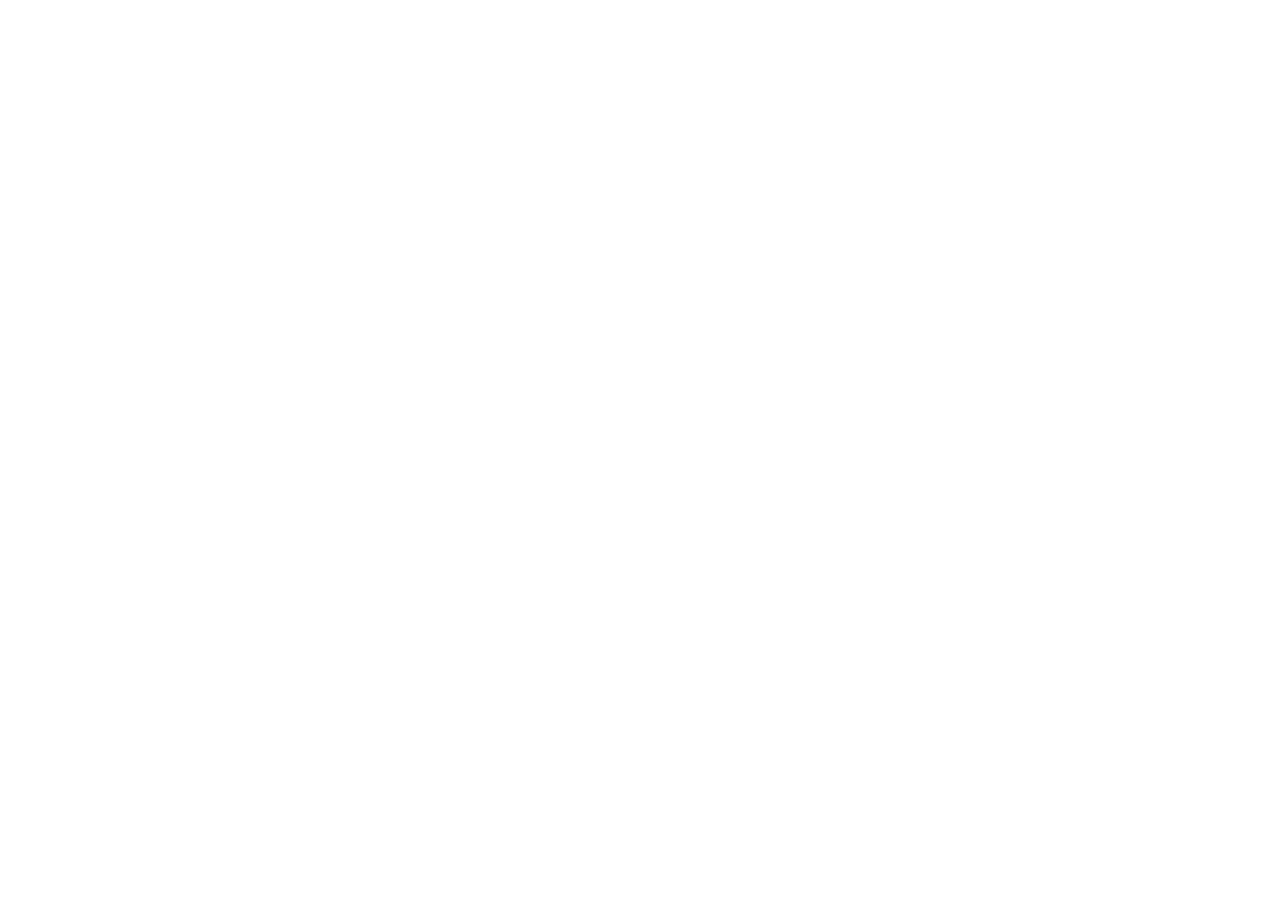
==== index.html @ 031c5f71 "." ====
<!DOCTYPE html>
<html lang="en">
<head>
    <meta charset="UTF-8">
    <meta name="viewport" content="width=device-width, initial-scale=1.0">
    <title>Document</title>
</head>
<body>
    
</body>
</html>
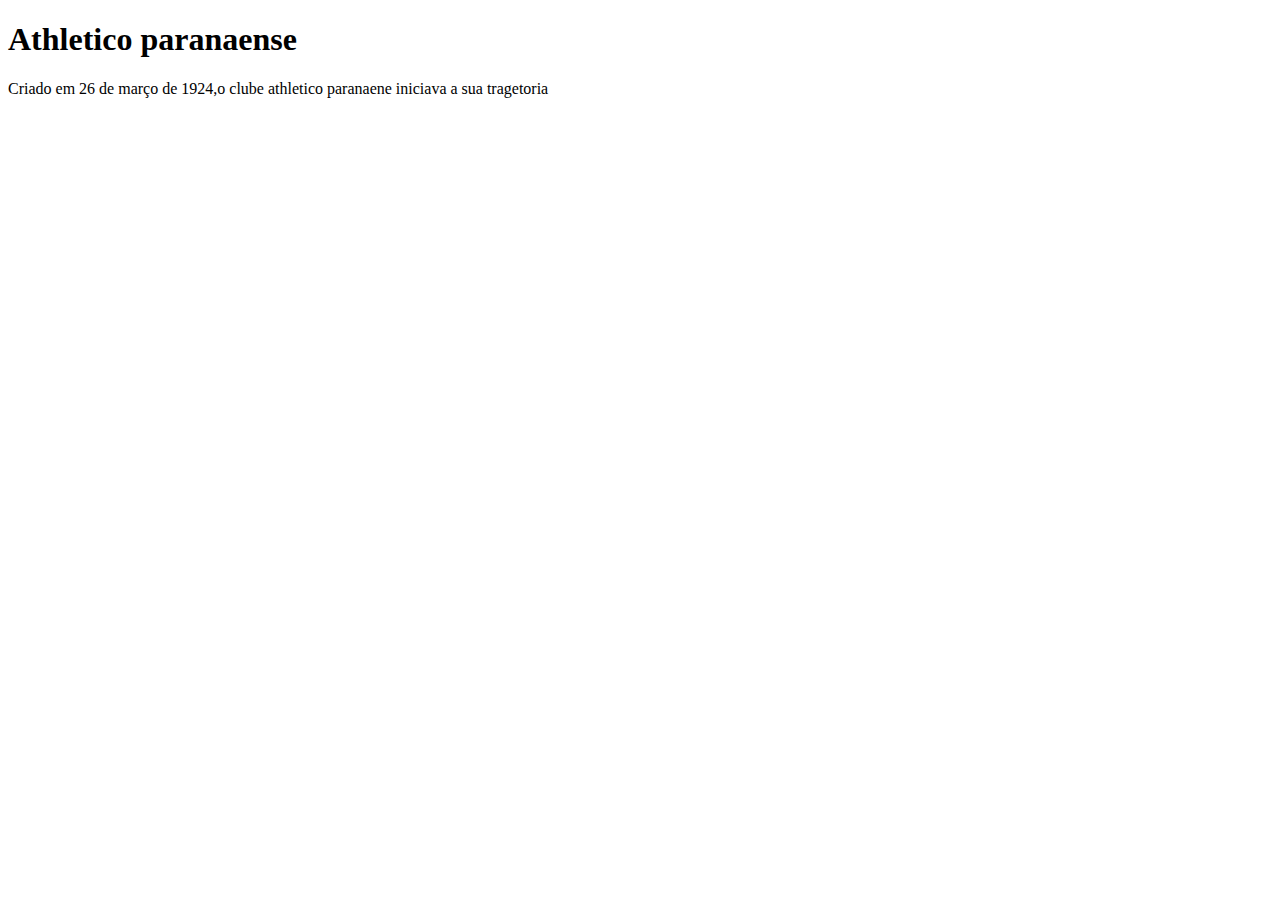
==== commit 8ec8d62b: "Update index.html" ====
--- a/index.html
+++ b/index.html
@@ -6,6 +6,7 @@
     <title>Document</title>
 </head>
 <body>
-    
+   <h1>Athletico paranaense</h1> 
+    <p>Criado em 26 de março de 1924,o clube athletico paranaene iniciava a sua tragetoria </p>
 </body>
-</html>+</html>
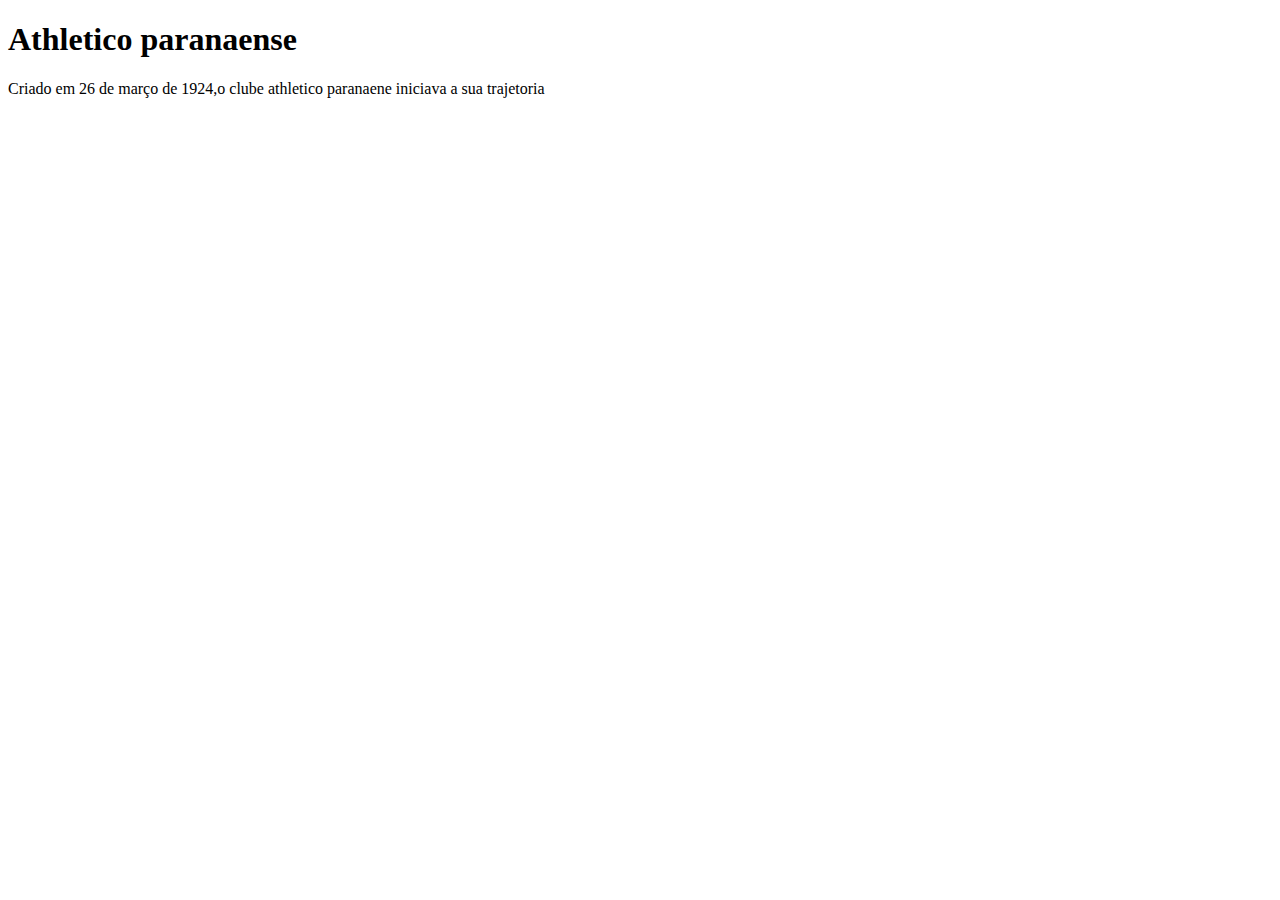
==== commit 49d57501: "." ====
--- a/index.html
+++ b/index.html
@@ -7,6 +7,6 @@
 </head>
 <body>
    <h1>Athletico paranaense</h1> 
-    <p>Criado em 26 de março de 1924,o clube athletico paranaene iniciava a sua tragetoria </p>
+    <p>Criado em 26 de março de 1924,o clube athletico paranaene iniciava a sua trajetoria </p>
 </body>
 </html>
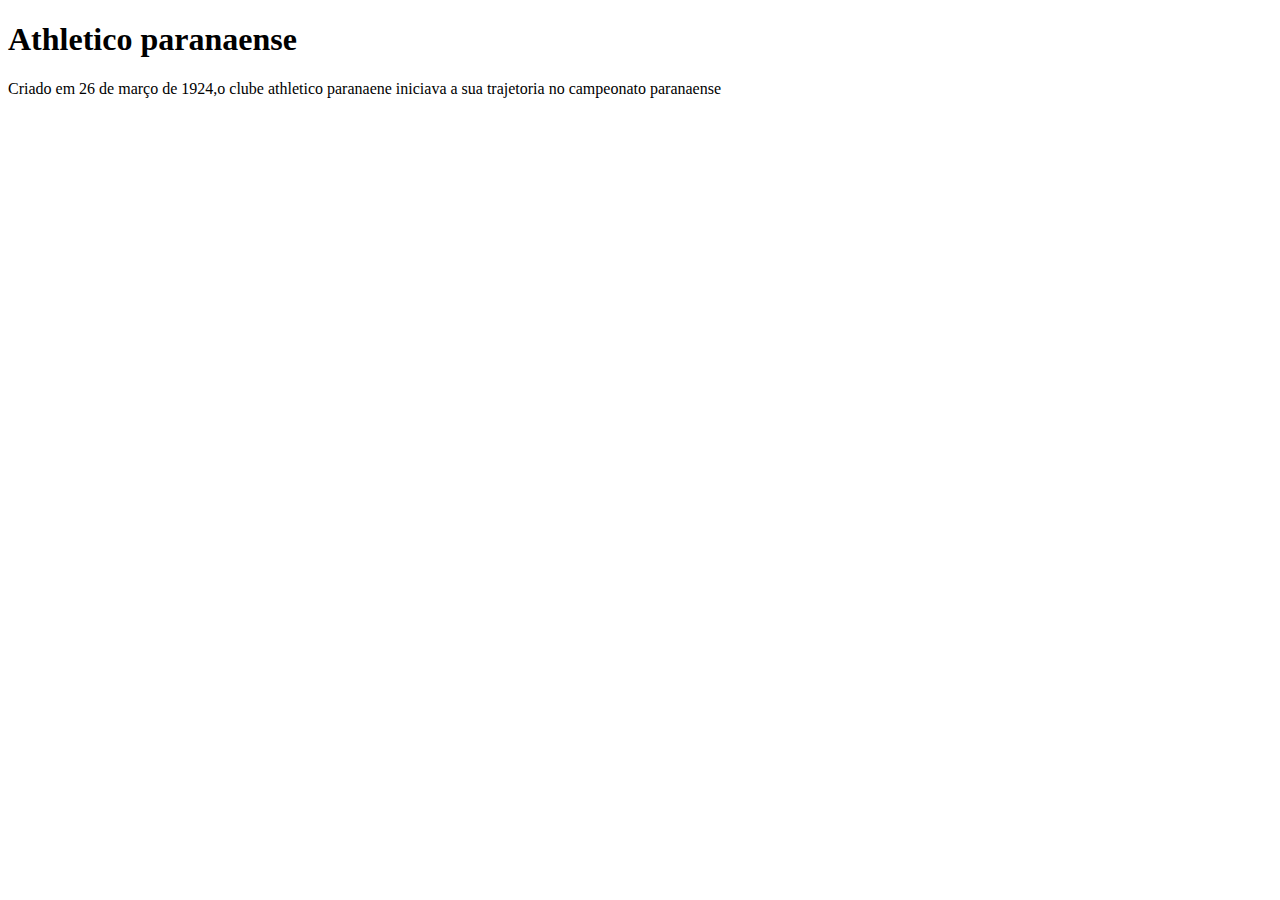
==== commit 9f386694: "." ====
--- a/index.html
+++ b/index.html
@@ -7,6 +7,6 @@
 </head>
 <body>
    <h1>Athletico paranaense</h1> 
-    <p>Criado em 26 de março de 1924,o clube athletico paranaene iniciava a sua trajetoria </p>
+    <p>Criado em 26 de março de 1924,o clube athletico paranaene iniciava a sua trajetoria no campeonato paranaense  </p>
 </body>
 </html>
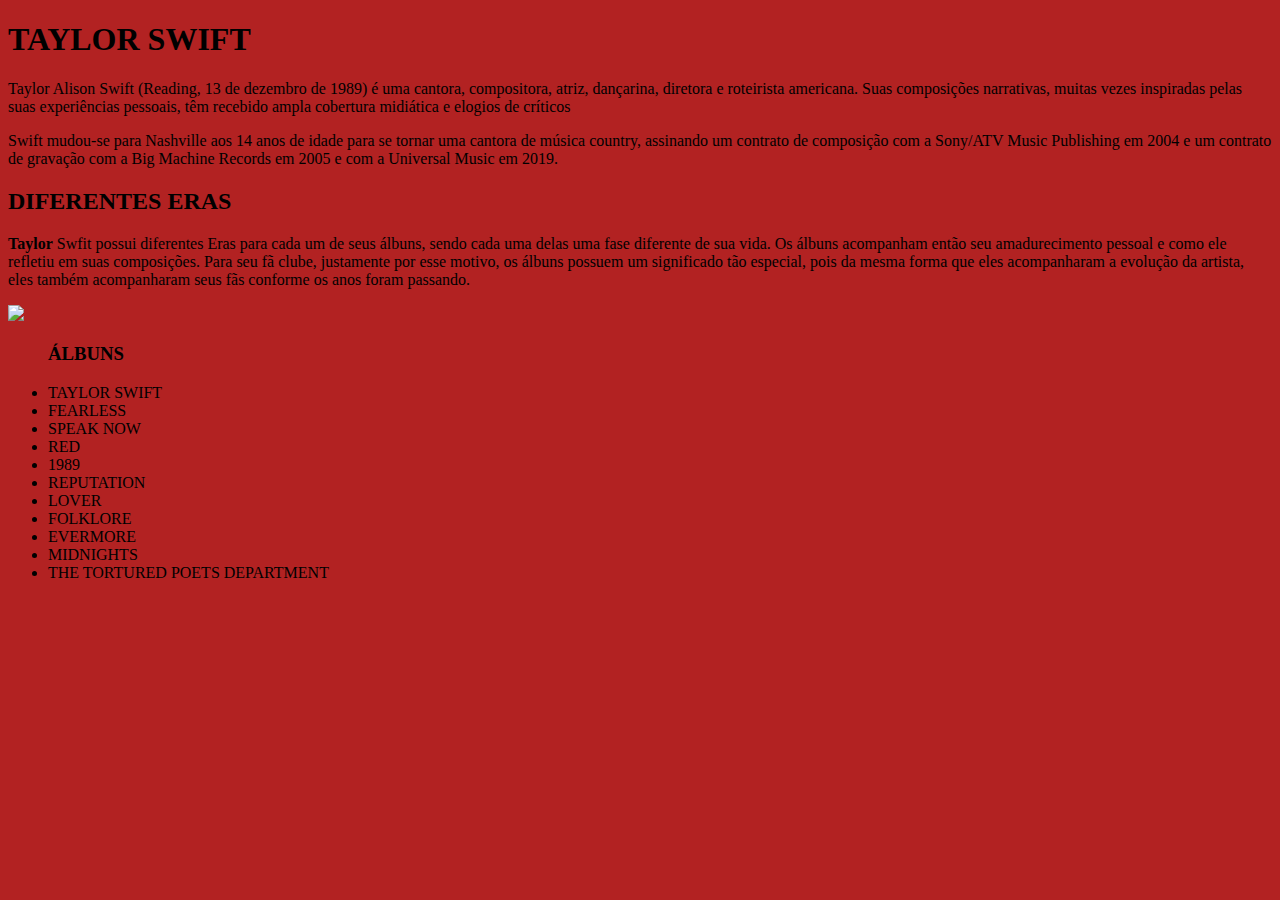
==== commit 52b18acb: "." ====
--- a/index.html
+++ b/index.html
@@ -4,9 +4,28 @@
     <meta charset="UTF-8">
     <meta name="viewport" content="width=device-width, initial-scale=1.0">
     <title>Document</title>
+    <link rel="stylesheet" href="style.css">
 </head>
 <body>
-   <h1>Athletico paranaense</h1> 
-    <p>Criado em 26 de março de 1924,o clube athletico paranaene iniciava a sua trajetoria no campeonato paranaense  </p>
+    <h1>TAYLOR SWIFT</h1>
+    <p> Taylor Alison Swift (Reading, 13 de dezembro de 1989) é uma cantora, compositora, atriz, dançarina, diretora e roteirista americana. Suas composições narrativas, muitas vezes inspiradas pelas suas experiências pessoais, têm recebido ampla cobertura midiática e elogios de críticos</p>
+    <p>Swift mudou-se para Nashville aos 14 anos de idade para se tornar uma cantora de música country, assinando um contrato de composição com a Sony/ATV Music Publishing em 2004 e um contrato de gravação com a Big Machine Records em 2005 e com a Universal Music em 2019.</p>
+    <h2> DIFERENTES ERAS </h2>
+    <p> <strong>Taylor</strong> Swfit possui diferentes Eras para cada um de seus álbuns, sendo cada uma delas uma fase diferente de sua vida. Os álbuns acompanham então seu amadurecimento pessoal e como ele refletiu em suas composições. Para seu fã clube, justamente por esse motivo, os álbuns possuem um significado tão especial, pois da mesma forma que eles acompanharam a evolução da artista, eles também acompanharam seus fãs conforme os anos foram passando.</p>
+    <img class="imagem" src="16123859 (1).jpg">
+    <ul>
+        <h3> ÁLBUNS </h3>
+        <li> TAYLOR SWIFT </li>
+        <li> FEARLESS </li>
+        <li> SPEAK NOW </li>
+        <li>RED </li>
+        <li> 1989 </li>
+        <li> REPUTATION </li>
+        <li> LOVER </li>
+        <li> FOLKLORE</li>
+        <li> EVERMORE </li>
+        <li> MIDNIGHTS</li>
+        <li> THE TORTURED POETS DEPARTMENT </li>
+        </ul>
 </body>
 </html>
--- a/style.css
+++ b/style.css
@@ -0,0 +1 @@
+body{background-color:firebrick;}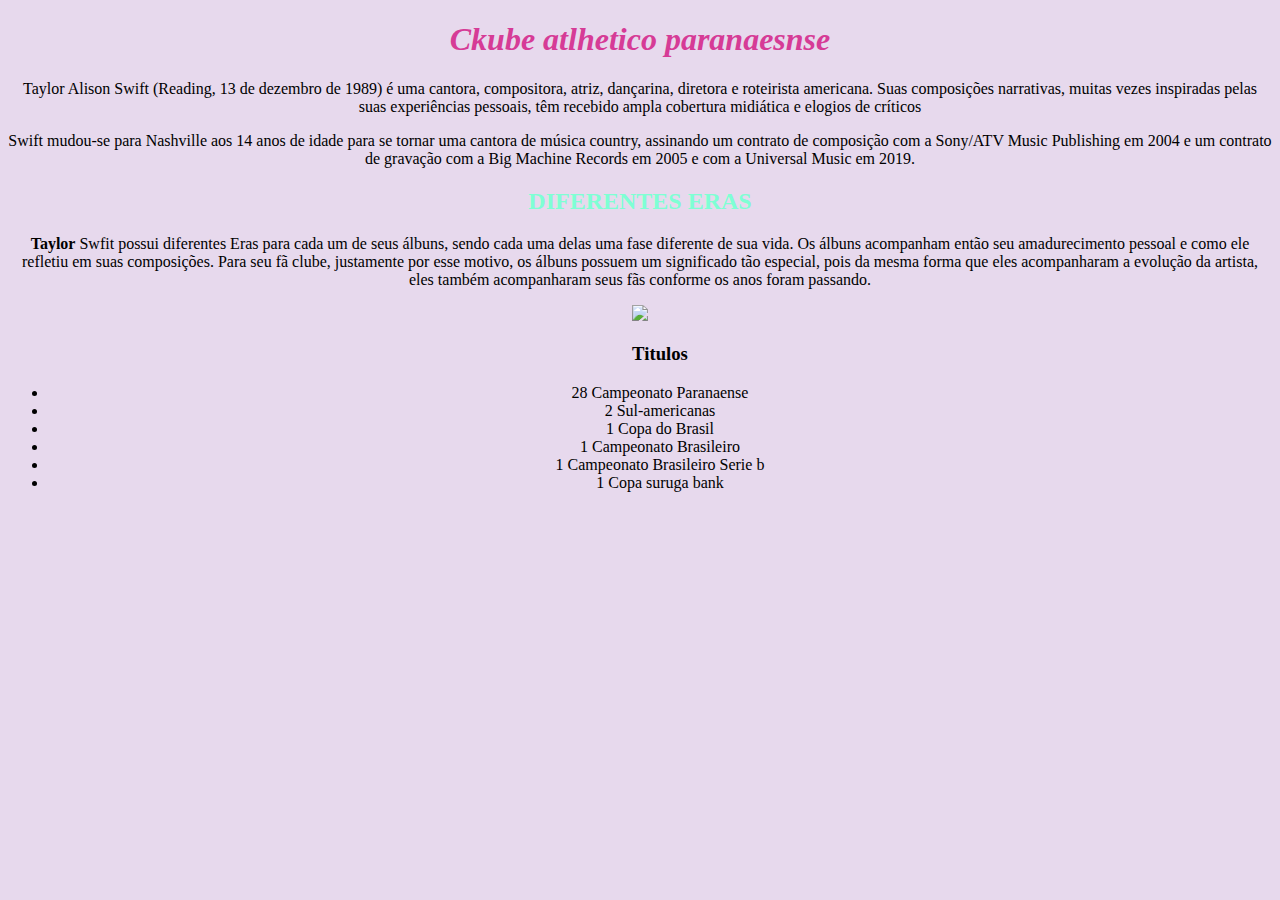
==== commit 1db8fe1e: "." ====
--- a/index.html
+++ b/index.html
@@ -7,25 +7,20 @@
     <link rel="stylesheet" href="style.css">
 </head>
 <body>
-    <h1>TAYLOR SWIFT</h1>
+    <h1>Ckube atlhetico paranaesnse </h1>
     <p> Taylor Alison Swift (Reading, 13 de dezembro de 1989) é uma cantora, compositora, atriz, dançarina, diretora e roteirista americana. Suas composições narrativas, muitas vezes inspiradas pelas suas experiências pessoais, têm recebido ampla cobertura midiática e elogios de críticos</p>
     <p>Swift mudou-se para Nashville aos 14 anos de idade para se tornar uma cantora de música country, assinando um contrato de composição com a Sony/ATV Music Publishing em 2004 e um contrato de gravação com a Big Machine Records em 2005 e com a Universal Music em 2019.</p>
     <h2> DIFERENTES ERAS </h2>
     <p> <strong>Taylor</strong> Swfit possui diferentes Eras para cada um de seus álbuns, sendo cada uma delas uma fase diferente de sua vida. Os álbuns acompanham então seu amadurecimento pessoal e como ele refletiu em suas composições. Para seu fã clube, justamente por esse motivo, os álbuns possuem um significado tão especial, pois da mesma forma que eles acompanharam a evolução da artista, eles também acompanharam seus fãs conforme os anos foram passando.</p>
     <img class="imagem" src="16123859 (1).jpg">
     <ul>
-        <h3> ÁLBUNS </h3>
-        <li> TAYLOR SWIFT </li>
-        <li> FEARLESS </li>
-        <li> SPEAK NOW </li>
-        <li>RED </li>
-        <li> 1989 </li>
-        <li> REPUTATION </li>
-        <li> LOVER </li>
-        <li> FOLKLORE</li>
-        <li> EVERMORE </li>
-        <li> MIDNIGHTS</li>
-        <li> THE TORTURED POETS DEPARTMENT </li>
+        <h3> Titulos </h3>
+        <li> 28 Campeonato Paranaense </li>
+        <li> 2 Sul-americanas  </li>
+        <li> 1 Copa do Brasil </li>
+        <li> 1 Campeonato Brasileiro </li>
+        <li> 1 Campeonato Brasileiro Serie b </li>
+        <li> 1 Copa suruga bank  </li>
         </ul>
 </body>
 </html>
--- a/style.css
+++ b/style.css
@@ -1 +1,15 @@
-body{background-color:firebrick;}+body{
+    background-color: rgb(231, 217, 237);
+    text-align: center;
+   }
+   h1 {
+       font-style: italic;
+       color: rgb(214, 59, 150);
+   }
+   h2 {
+       color: aquamarine;
+   }
+   
+   .imagem {
+       width: 50%;
+   }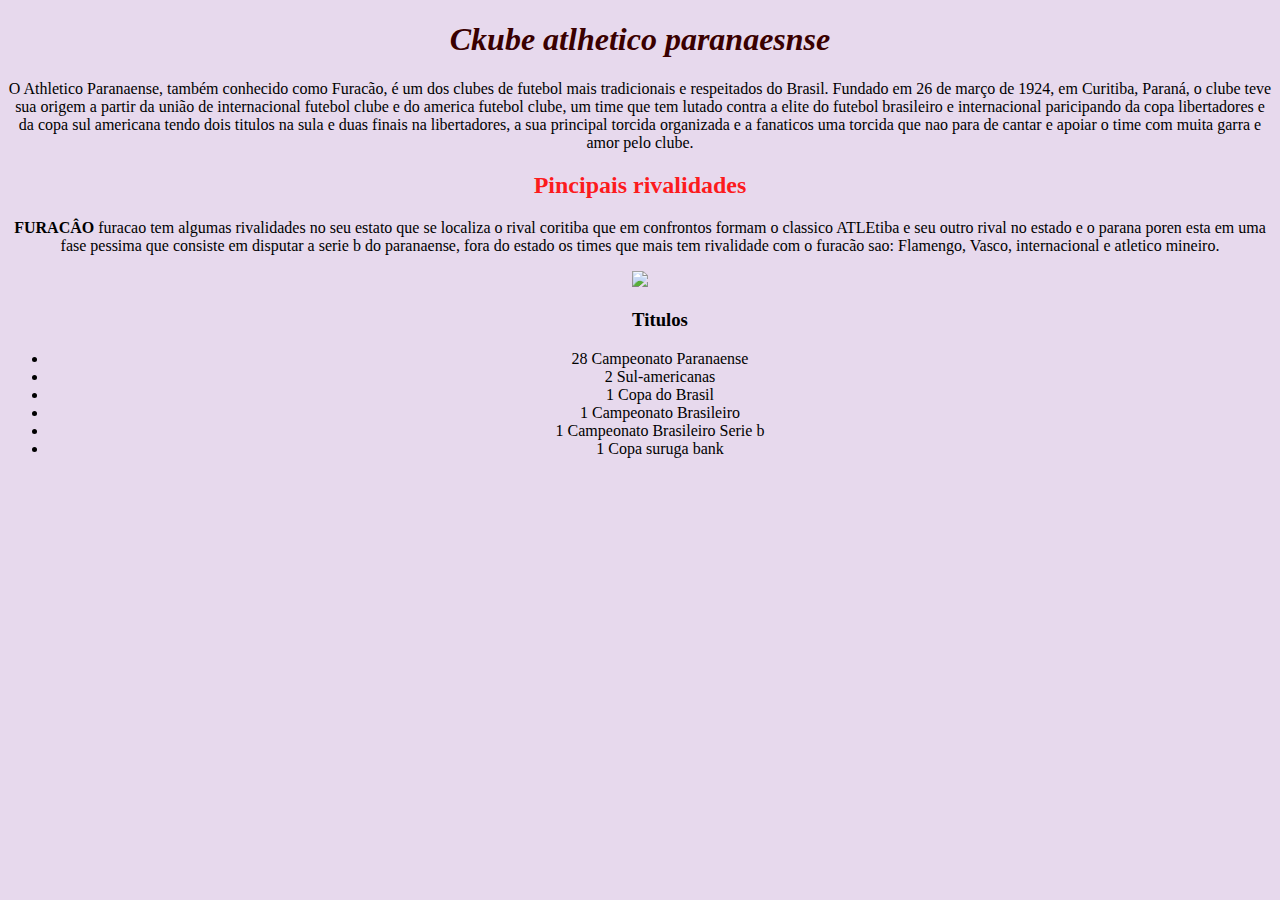
==== commit 7c35de84: "." ====
--- a/index.html
+++ b/index.html
@@ -8,11 +8,10 @@
 </head>
 <body>
     <h1>Ckube atlhetico paranaesnse </h1>
-    <p> Taylor Alison Swift (Reading, 13 de dezembro de 1989) é uma cantora, compositora, atriz, dançarina, diretora e roteirista americana. Suas composições narrativas, muitas vezes inspiradas pelas suas experiências pessoais, têm recebido ampla cobertura midiática e elogios de críticos</p>
-    <p>Swift mudou-se para Nashville aos 14 anos de idade para se tornar uma cantora de música country, assinando um contrato de composição com a Sony/ATV Music Publishing em 2004 e um contrato de gravação com a Big Machine Records em 2005 e com a Universal Music em 2019.</p>
-    <h2> DIFERENTES ERAS </h2>
-    <p> <strong>Taylor</strong> Swfit possui diferentes Eras para cada um de seus álbuns, sendo cada uma delas uma fase diferente de sua vida. Os álbuns acompanham então seu amadurecimento pessoal e como ele refletiu em suas composições. Para seu fã clube, justamente por esse motivo, os álbuns possuem um significado tão especial, pois da mesma forma que eles acompanharam a evolução da artista, eles também acompanharam seus fãs conforme os anos foram passando.</p>
-    <img class="imagem" src="16123859 (1).jpg">
+    <p> O Athletico Paranaense, também conhecido como Furacão, é um dos clubes de futebol mais tradicionais e respeitados do Brasil. Fundado em 26 de março de 1924, em Curitiba, Paraná, o clube teve sua origem a partir da união de internacional futebol clube e do america futebol clube, um time que tem lutado contra a elite do futebol brasileiro e internacional paricipando da copa libertadores e da copa sul americana tendo dois titulos na sula e duas finais na libertadores, a sua principal torcida organizada e a fanaticos uma torcida que nao para de cantar e apoiar o time com muita garra e amor pelo clube.</p>
+    <h2> Pincipais rivalidades </h2>
+    <p> <strong>FURACÂO</strong> furacao tem algumas rivalidades no seu estato que se localiza o rival coritiba que em confrontos formam o classico ATLEtiba e seu outro rival  no estado e o parana poren esta em uma fase pessima que consiste em disputar a serie b do paranaense, fora do estado os times que mais tem rivalidade com o furacão sao: Flamengo, Vasco, internacional e atletico mineiro.</p>
+    <img class="imagem" src="https://s2-ge.glbimg.com/-zcCqJkVirMvT_KGB_1M5MMqt74=/0x0:1300x867/1008x0/smart/filters:strip_icc()/i.s3.glbimg.com/v1/AUTH_bc8228b6673f488aa253bbcb03c80ec5/internal_photos/bs/2019/U/N/AaifUGSOmBC4rtZBLikA/20190911-atletico-paranaense-x-internacional-22.jpg">
     <ul>
         <h3> Titulos </h3>
         <li> 28 Campeonato Paranaense </li>
--- a/style.css
+++ b/style.css
@@ -4,10 +4,10 @@
    }
    h1 {
        font-style: italic;
-       color: rgb(214, 59, 150);
+       color: rgb(58, 0, 0);
    }
    h2 {
-       color: aquamarine;
+       color: rgba(255, 0, 0, 0.884);
    }
    
    .imagem {
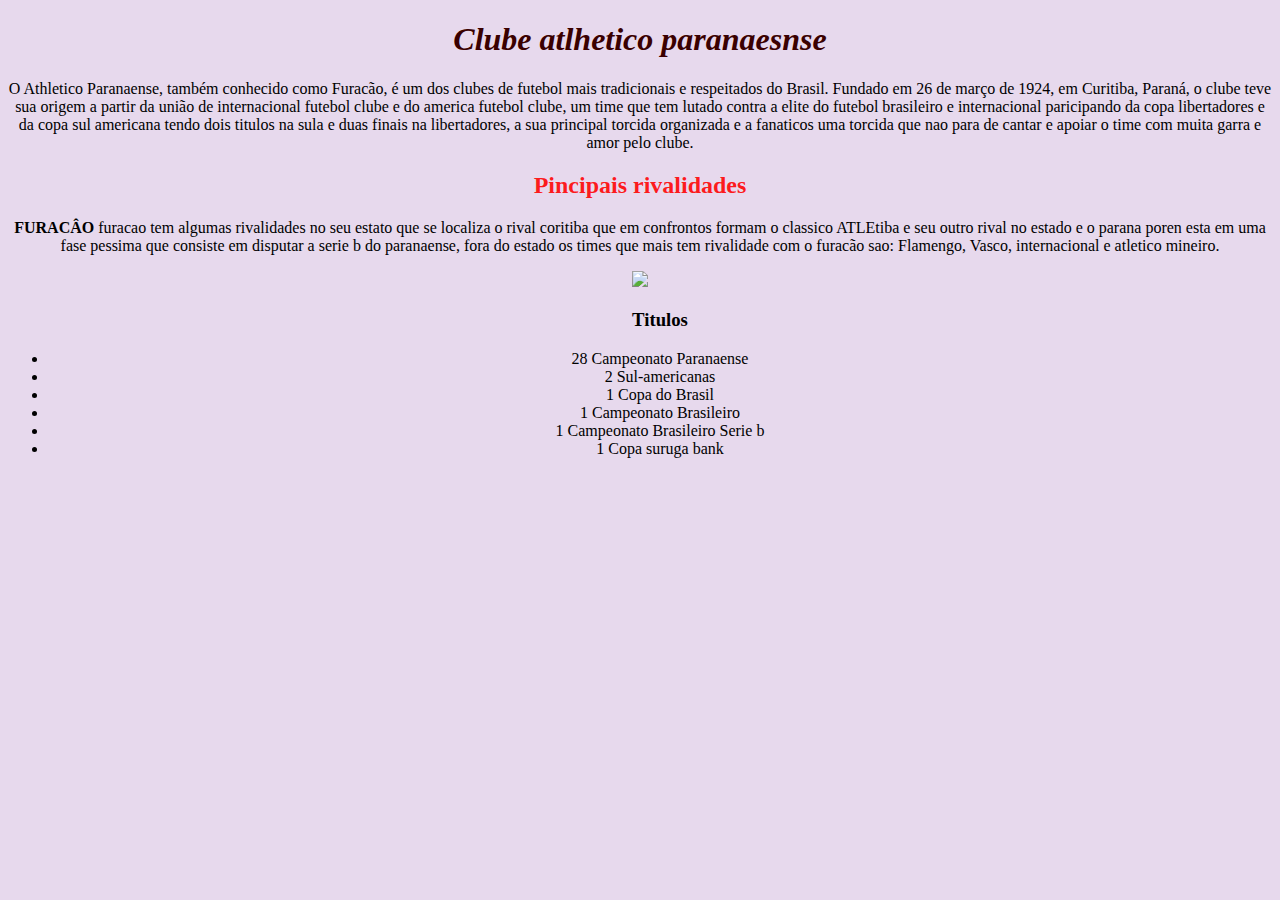
==== commit 363cda3e: "." ====
--- a/index.html
+++ b/index.html
@@ -7,7 +7,7 @@
     <link rel="stylesheet" href="style.css">
 </head>
 <body>
-    <h1>Ckube atlhetico paranaesnse </h1>
+    <h1>Clube atlhetico paranaesnse </h1>
     <p> O Athletico Paranaense, também conhecido como Furacão, é um dos clubes de futebol mais tradicionais e respeitados do Brasil. Fundado em 26 de março de 1924, em Curitiba, Paraná, o clube teve sua origem a partir da união de internacional futebol clube e do america futebol clube, um time que tem lutado contra a elite do futebol brasileiro e internacional paricipando da copa libertadores e da copa sul americana tendo dois titulos na sula e duas finais na libertadores, a sua principal torcida organizada e a fanaticos uma torcida que nao para de cantar e apoiar o time com muita garra e amor pelo clube.</p>
     <h2> Pincipais rivalidades </h2>
     <p> <strong>FURACÂO</strong> furacao tem algumas rivalidades no seu estato que se localiza o rival coritiba que em confrontos formam o classico ATLEtiba e seu outro rival  no estado e o parana poren esta em uma fase pessima que consiste em disputar a serie b do paranaense, fora do estado os times que mais tem rivalidade com o furacão sao: Flamengo, Vasco, internacional e atletico mineiro.</p>
